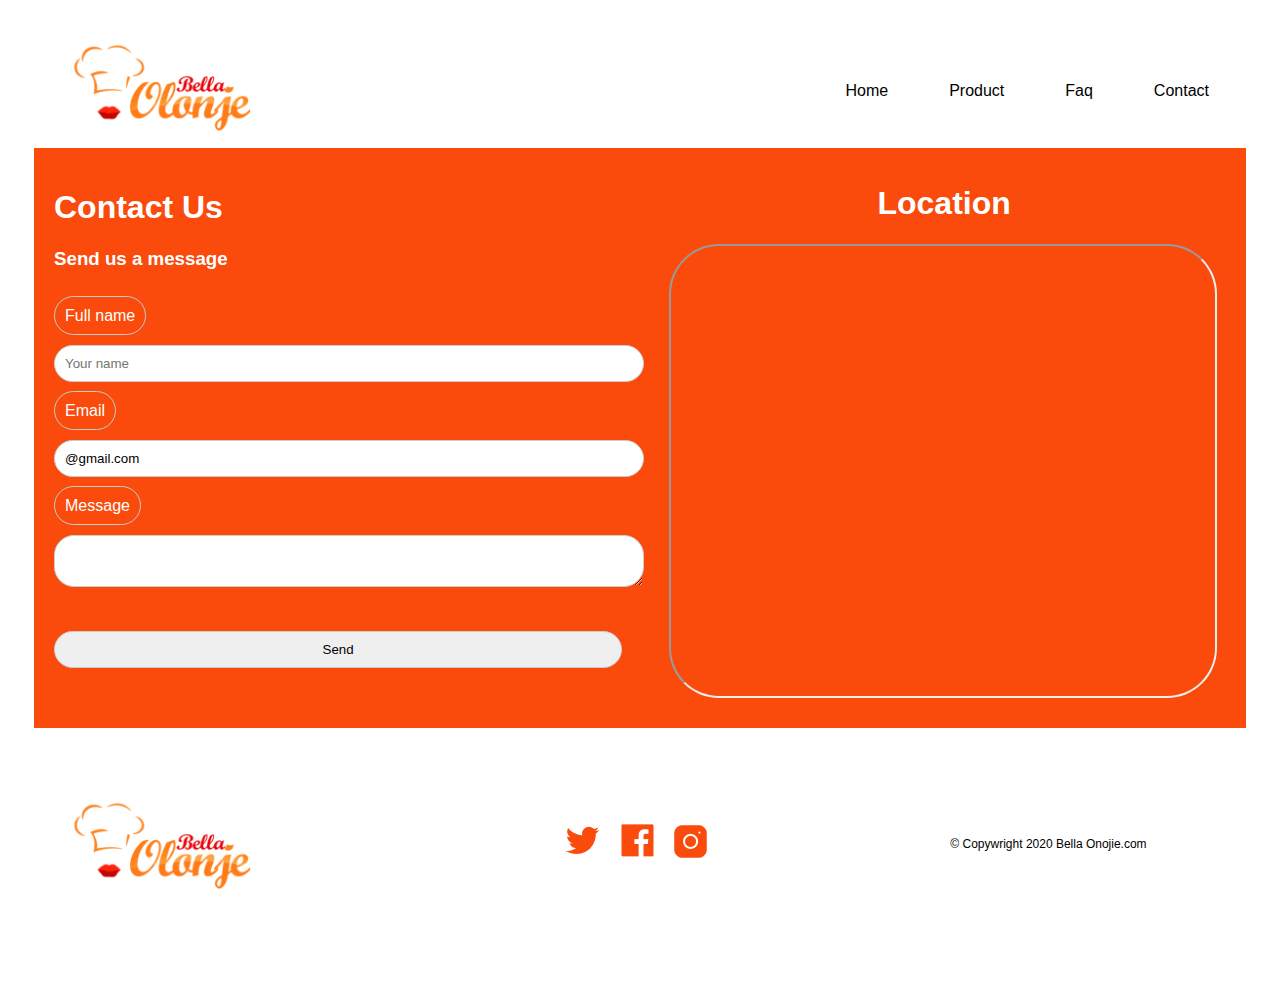
==== contact.html @ ba1fa099 "adds map and contatc form" ====
<!DOCTYPE html>
<html lang="en">

<head>
    <meta charset="UTF-8">
    <meta name="viewport" content="width=device-width, initial-scale=1.0">
    <title>Contact</title>
    <link rel="stylesheet" href="css/style.css">
</head>

<body>
    <div class="container">
        <header class="main-head">
            <nav class="main-nav">
                <Div class="logo">
                    <img src="images/light syete/left.png" alt="logo">
                </Div>

                <ul class="nav-list">
                    <li><a href="index.html">Home</a></li>
                    <li><a href="product.html">Product</a></li>
                    <li><a href="#">Faq</a></li>
                    <li><a href="#">Contact</a></li>
                </ul>
            </nav>



            <div class="grid">
                <!-- contact for question -->
                <form class="contact">
                    <h1>Contact Us</h1>
                    <h3>Send us a message</h3>
                    <div>
                        <label for="fullname">Full name</label>
                        <input type="text" id="fullname" name="fullname" placeholder="Your name">
                    </div>
                    <div>
                        <label for="youremail">Email</label>
                        <input type="Email" id="youremail" placeholder="Email" value="@gmail.com" required>
                    </div>
                    <div>
                        <label for="message">Message</label>
                        <textarea name="message" id="message"></textarea>
                    </div>
                    <button type="button">Send</button>
                </form>

                <!-- Location -->
                <div class="location">
                    <h1>Location</h1>
                    <iframe
                        src="https://www.google.com/maps/embed?pb=!1m18!1m12!1m3!1d22432.818746560606!2d-75.77195146026213!3d45.34674629719087!2m3!1f0!2f0!3f0!3m2!1i1024!2i768!4f13.1!3m3!1m2!1s0x4cce0718cc4a6ad7%3A0xc6cc467725843e2b!2sAlgonquin%20College%20-%20Ottawa%20Campus!5e0!3m2!1sen!2sca!4v1701218175510!5m2!1sen!2sca"
                        height="450" loading="lazy" referrerpolicy="no-referrer-when-downgrade">
                    </iframe>
                </div>
            </div>

            <footer>
                <div class="footer-content">
                    <div class="logo">
                        <!-- logo image (left) -->
                        <img src="images/light syete/left.png" alt="Bella Onojie">
                    </div>
                    <div class="social-icon">
                        <!-- Your social media icon (center)) -->
                        <img src="images/footer/ant-design_twitter-outlined.png" alt="Twitter">
                        <img src="images/footer/ant-design_facebook-filled.png" alt="Facebook">
                        <a href="https://www.instagram.com/non_sensestudio/" target="blank">
                            <img src="images/footer/instagram.png" alt="Instagram">
                        </a>
                    </div>
                    <div class="copyright">
                        <!-- Your copyright text ((right) -->
                        &copy; Copywright 2020 Bella Onojie.com
                    </div>
                </div>
            </footer>
    </div>
</body>

</html>
---- css/style.css ----
@import url('main.css');

@import url('product.css');

@import url('contact.css');
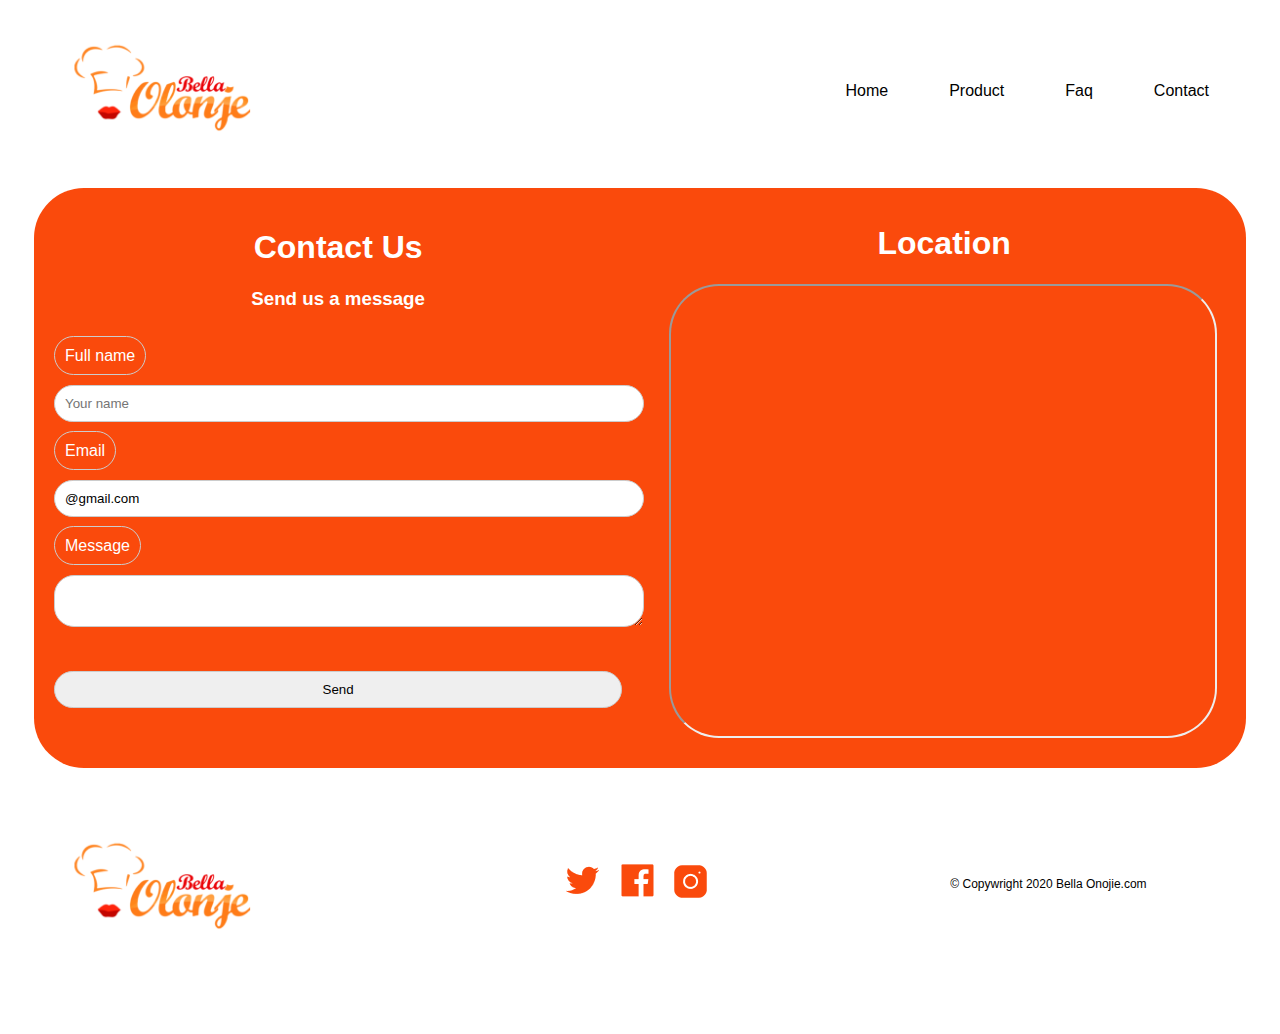
==== commit 7eb07f36: "links the contact.html to home navigation" ====
--- a/contact.html
+++ b/contact.html
@@ -20,7 +20,7 @@
                     <li><a href="index.html">Home</a></li>
                     <li><a href="product.html">Product</a></li>
                     <li><a href="#">Faq</a></li>
-                    <li><a href="#">Contact</a></li>
+                    <li><a href="contact.html">Contact</a></li>
                 </ul>
             </nav>
 
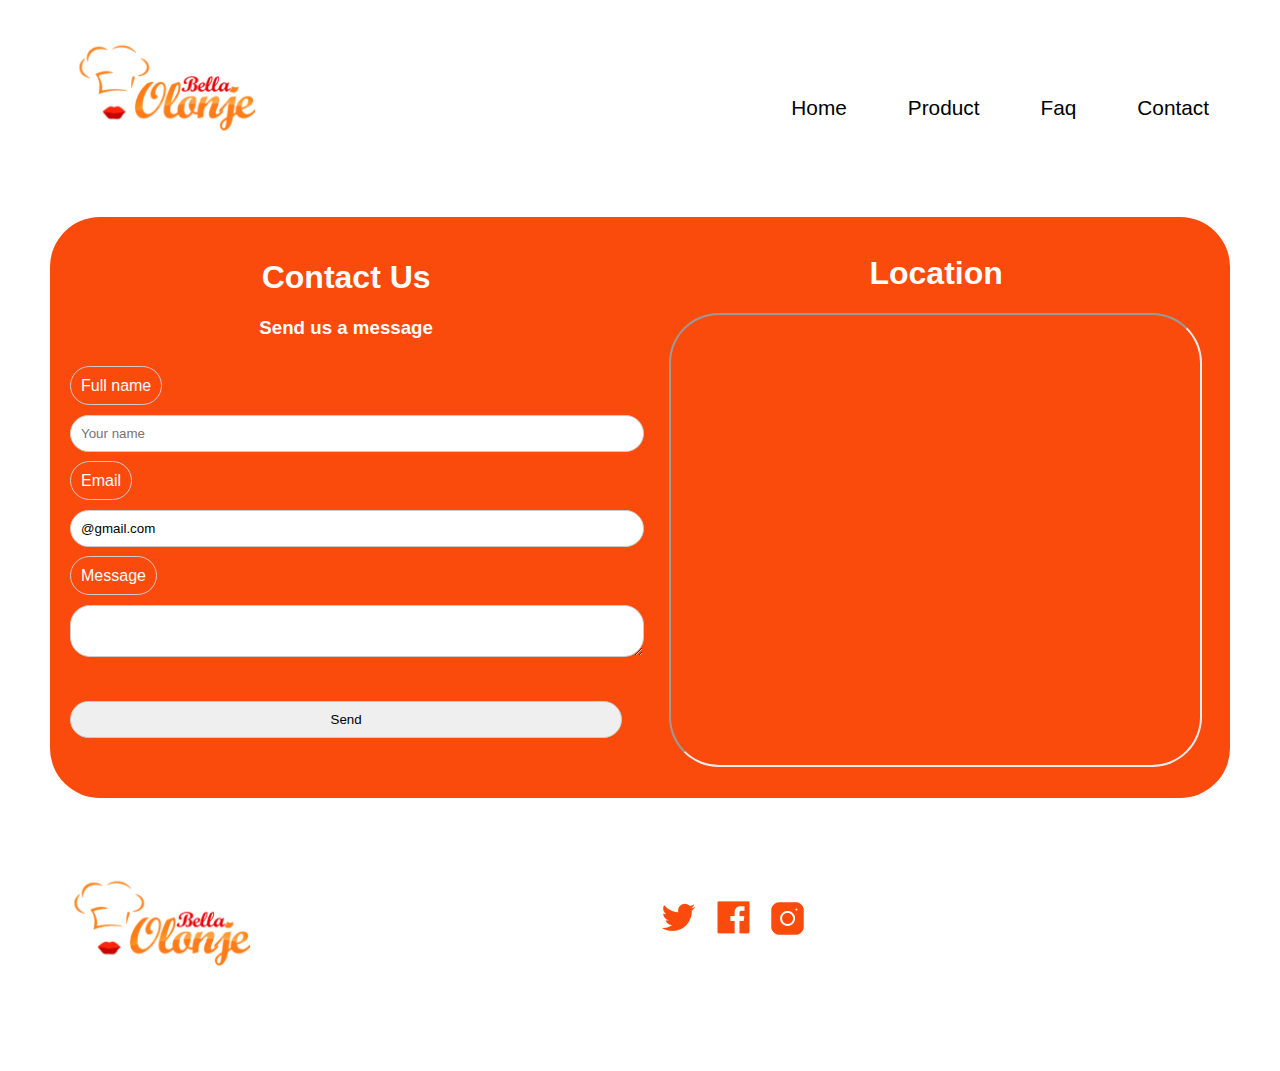
==== commit f21e0f22: "adss skip link and aria roles in index.html" ====
--- a/contact.html
+++ b/contact.html
@@ -25,34 +25,35 @@
             </nav>
 
 
+            <div id="skip" class="skip-link" role="skip">
+                <div class="grid">
+                    <!-- contact for question -->
+                    <form class="contact">
+                        <h1>Contact Us</h1>
+                        <h3>Send us a message</h3>
+                        <div>
+                            <label for="fullname">Full name</label>
+                            <input type="text" id="fullname" name="fullname" placeholder="Your name">
+                        </div>
+                        <div>
+                            <label for="youremail">Email</label>
+                            <input type="Email" id="youremail" placeholder="Email" value="@gmail.com" required>
+                        </div>
+                        <div>
+                            <label for="message">Message</label>
+                            <textarea name="message" id="message"></textarea>
+                        </div>
+                        <button type="button">Send</button>
+                    </form>
 
-            <div class="grid">
-                <!-- contact for question -->
-                <form class="contact">
-                    <h1>Contact Us</h1>
-                    <h3>Send us a message</h3>
-                    <div>
-                        <label for="fullname">Full name</label>
-                        <input type="text" id="fullname" name="fullname" placeholder="Your name">
+                    <!-- Location -->
+                    <div class="location">
+                        <h1>Location</h1>
+                        <iframe
+                            src="https://www.google.com/maps/embed?pb=!1m18!1m12!1m3!1d22432.818746560606!2d-75.77195146026213!3d45.34674629719087!2m3!1f0!2f0!3f0!3m2!1i1024!2i768!4f13.1!3m3!1m2!1s0x4cce0718cc4a6ad7%3A0xc6cc467725843e2b!2sAlgonquin%20College%20-%20Ottawa%20Campus!5e0!3m2!1sen!2sca!4v1701218175510!5m2!1sen!2sca"
+                            height="450" loading="lazy" referrerpolicy="no-referrer-when-downgrade">
+                        </iframe>
                     </div>
-                    <div>
-                        <label for="youremail">Email</label>
-                        <input type="Email" id="youremail" placeholder="Email" value="@gmail.com" required>
-                    </div>
-                    <div>
-                        <label for="message">Message</label>
-                        <textarea name="message" id="message"></textarea>
-                    </div>
-                    <button type="button">Send</button>
-                </form>
-
-                <!-- Location -->
-                <div class="location">
-                    <h1>Location</h1>
-                    <iframe
-                        src="https://www.google.com/maps/embed?pb=!1m18!1m12!1m3!1d22432.818746560606!2d-75.77195146026213!3d45.34674629719087!2m3!1f0!2f0!3f0!3m2!1i1024!2i768!4f13.1!3m3!1m2!1s0x4cce0718cc4a6ad7%3A0xc6cc467725843e2b!2sAlgonquin%20College%20-%20Ottawa%20Campus!5e0!3m2!1sen!2sca!4v1701218175510!5m2!1sen!2sca"
-                        height="450" loading="lazy" referrerpolicy="no-referrer-when-downgrade">
-                    </iframe>
                 </div>
             </div>
 
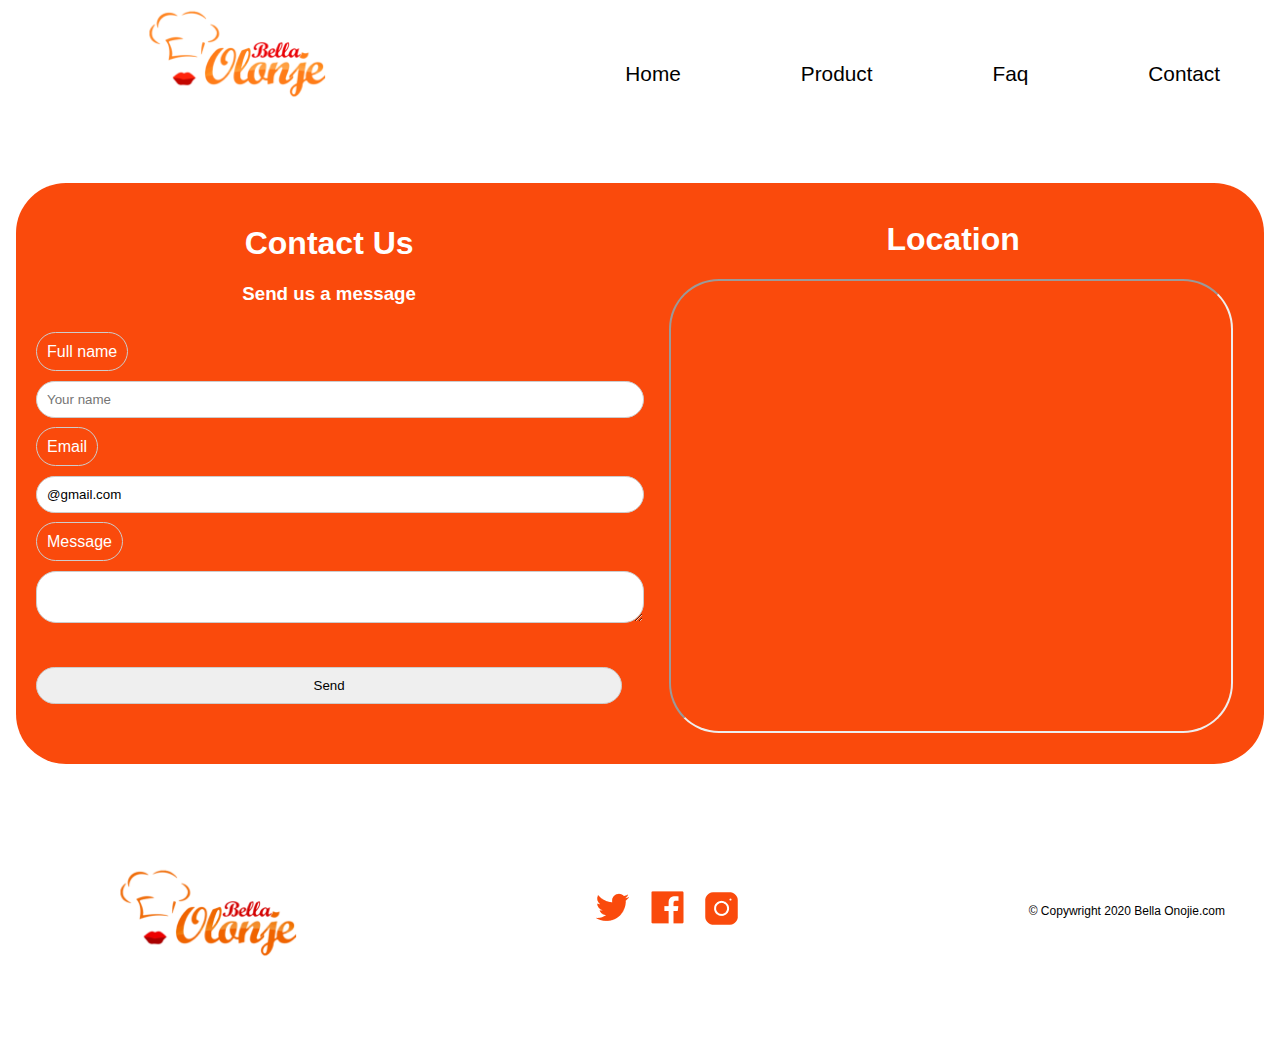
==== commit 58ac58bc: "edit images" ====
--- a/contact.html
+++ b/contact.html
@@ -61,7 +61,7 @@
                 <div class="footer-content">
                     <div class="logo">
                         <!-- logo image (left) -->
-                        <img src="images/light syete/left.png" alt="Bella Onojie">
+                        <img src="images/logo-bottom.png" alt="Bella Onojie">
                     </div>
                     <div class="social-icon">
                         <!-- Your social media icon (center)) -->
--- a/css/style.css
+++ b/css/style.css
@@ -2,4 +2,6 @@
 
 @import url('product.css');
 
-@import url('contact.css');+@import url('contact.css');
+
+@import url(reset.css);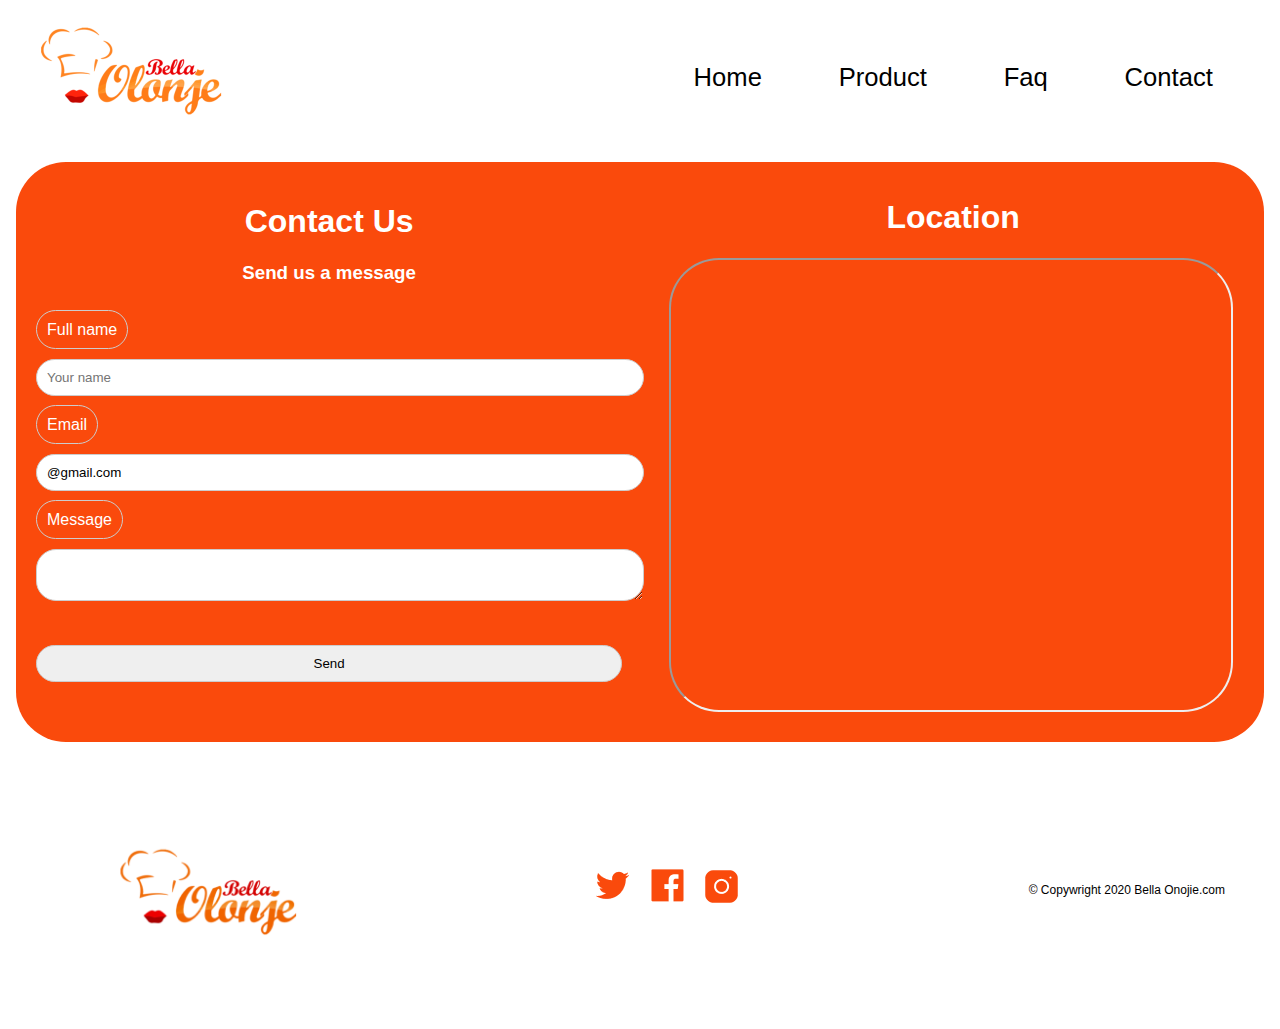
==== commit 2fd00b80: "fix the naviagtion" ====
--- a/contact.html
+++ b/contact.html
@@ -12,7 +12,7 @@
     <div class="container">
         <header class="main-head">
             <nav class="main-nav">
-                <Div class="logo">
+                <Div class="logo1">
                     <img src="images/light syete/left.png" alt="logo">
                 </Div>
 
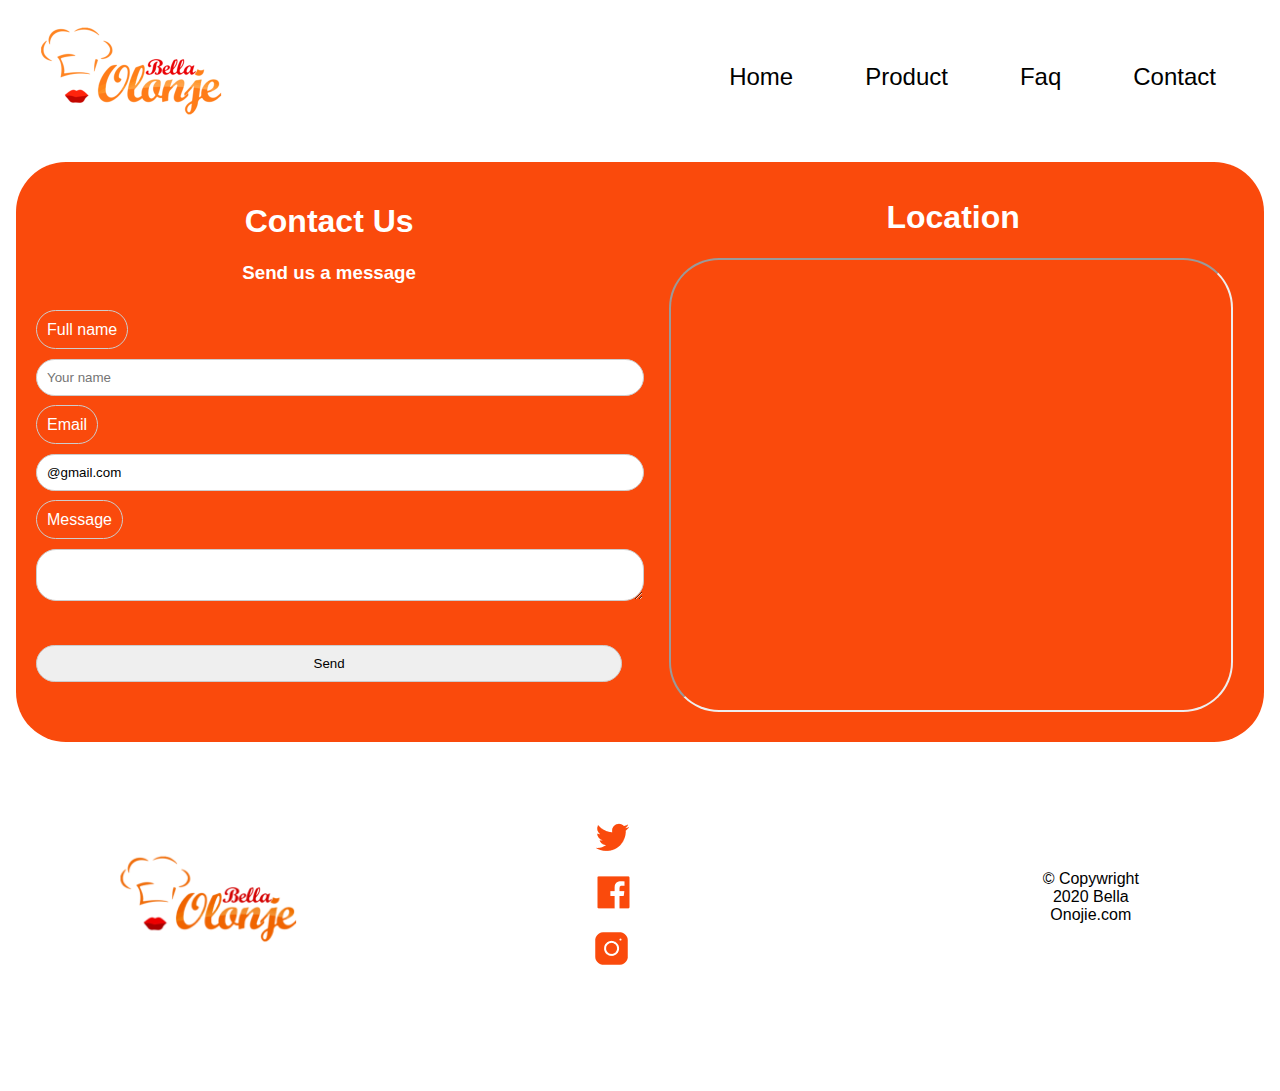
==== commit ed8e5187: "Adds aria role" ====
--- a/contact.html
+++ b/contact.html
@@ -11,7 +11,7 @@
 <body>
     <div class="container">
         <header class="main-head">
-            <nav class="main-nav">
+            <nav class="main-nav" role="navigation">
                 <Div class="logo1">
                     <img src="images/light syete/left.png" alt="logo">
                 </Div>
@@ -28,7 +28,7 @@
             <div id="skip" class="skip-link" role="skip">
                 <div class="grid">
                     <!-- contact for question -->
-                    <form class="contact">
+                    <form class="contact" role="form">
                         <h1>Contact Us</h1>
                         <h3>Send us a message</h3>
                         <div>
@@ -47,7 +47,7 @@
                     </form>
 
                     <!-- Location -->
-                    <div class="location">
+                    <div class="location" role="contentinfo">
                         <h1>Location</h1>
                         <iframe
                             src="https://www.google.com/maps/embed?pb=!1m18!1m12!1m3!1d22432.818746560606!2d-75.77195146026213!3d45.34674629719087!2m3!1f0!2f0!3f0!3m2!1i1024!2i768!4f13.1!3m3!1m2!1s0x4cce0718cc4a6ad7%3A0xc6cc467725843e2b!2sAlgonquin%20College%20-%20Ottawa%20Campus!5e0!3m2!1sen!2sca!4v1701218175510!5m2!1sen!2sca"
@@ -58,7 +58,7 @@
             </div>
 
             <footer>
-                <div class="footer-content">
+                <div class="footer-content" role="contentinfo">
                     <div class="logo">
                         <!-- logo image (left) -->
                         <img src="images/logo-bottom.png" alt="Bella Onojie">
--- a/css/style.css
+++ b/css/style.css
@@ -2,6 +2,4 @@
 
 @import url('product.css');
 
-@import url('contact.css');
-
-@import url(reset.css);+@import url('contact.css');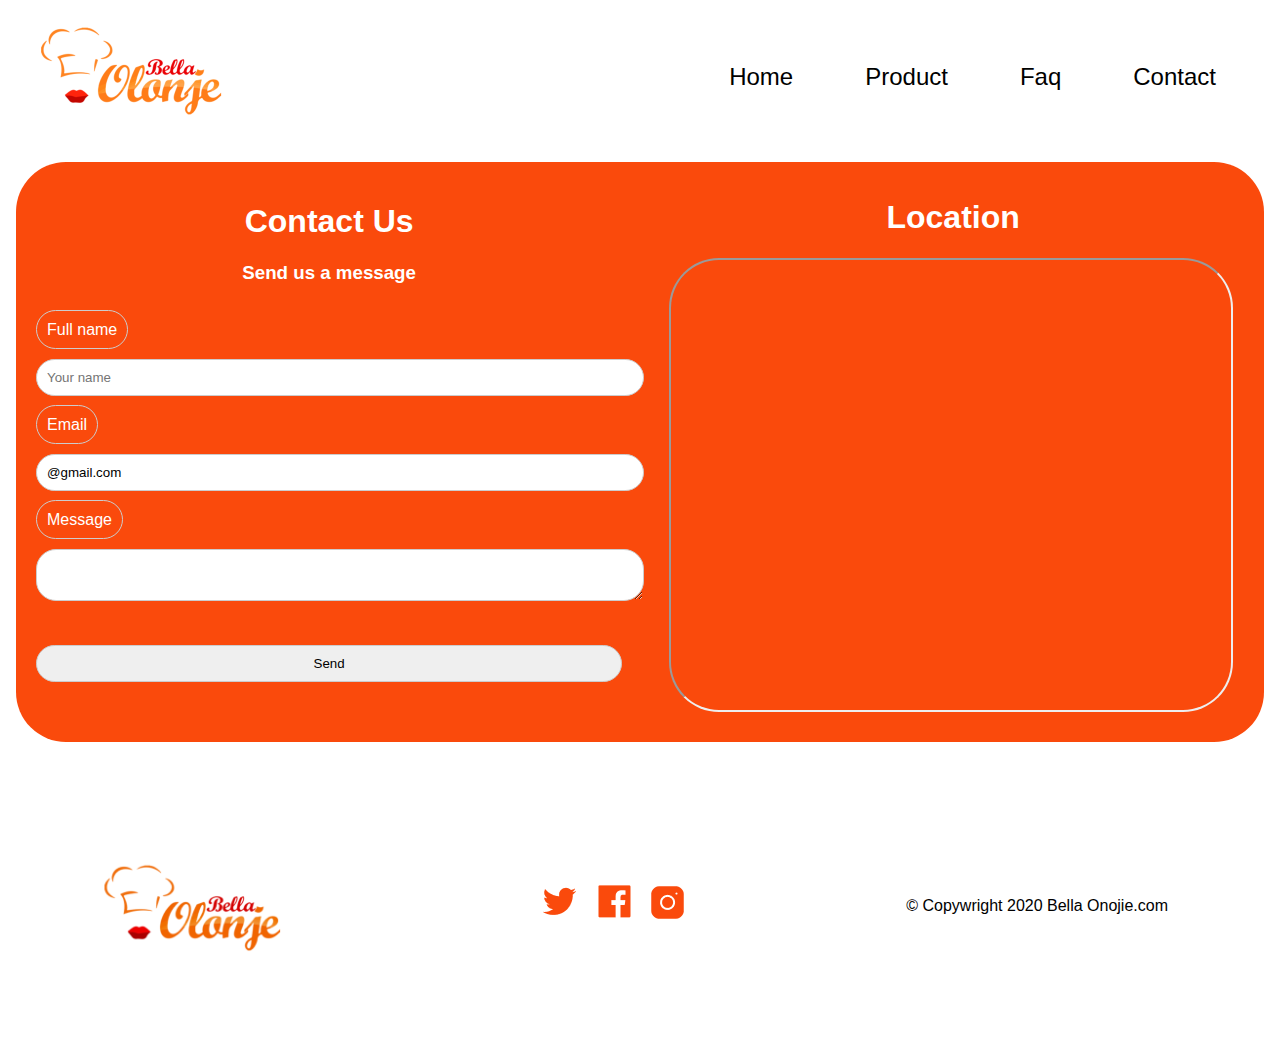
==== commit be137a14: "Adds Aria roles and schema" ====
--- a/contact.html
+++ b/contact.html
@@ -9,45 +9,45 @@
 </head>
 
 <body>
-    <div class="container">
+    <div class="container" itemscope itemtype="http://schema.org/WebPage">
         <header class="main-head">
             <nav class="main-nav" role="navigation">
-                <Div class="logo1">
+                <Div class="logo1" itemprop="logo">
                     <img src="images/light syete/left.png" alt="logo">
                 </Div>
 
                 <ul class="nav-list">
-                    <li><a href="index.html">Home</a></li>
-                    <li><a href="product.html">Product</a></li>
-                    <li><a href="#">Faq</a></li>
-                    <li><a href="contact.html">Contact</a></li>
+                    <li><a href="index.html" itemprop="url">Home</a></li>
+                    <li><a href="product.html" itemprop="url">Product</a></li>
+                    <li><a href="#" itemprop="url">Faq</a></li>
+                    <li><a href="contact.html" itemprop="url">Contact</a></li>
                 </ul>
             </nav>
 
 
             <div id="skip" class="skip-link" role="skip">
-                <div class="grid">
+                <div class="grid" itemprop="mainEntity">
                     <!-- contact for question -->
-                    <form class="contact" role="form">
+                    <form class="contact" role="form" itemprop="mainEntity" itemscope itemtype="http://schema.org/ContactPage">
                         <h1>Contact Us</h1>
                         <h3>Send us a message</h3>
                         <div>
                             <label for="fullname">Full name</label>
-                            <input type="text" id="fullname" name="fullname" placeholder="Your name">
+                            <input type="text" id="fullname" name="fullname" placeholder="Your name" itemprop="name">
                         </div>
                         <div>
                             <label for="youremail">Email</label>
-                            <input type="Email" id="youremail" placeholder="Email" value="@gmail.com" required>
+                            <input type="Email" id="youremail" placeholder="Email" value="@gmail.com" required itemprop="email">
                         </div>
                         <div>
                             <label for="message">Message</label>
-                            <textarea name="message" id="message"></textarea>
+                            <textarea name="message" id="message" itemprop="description"></textarea>
                         </div>
-                        <button type="button">Send</button>
+                        <button type="button" itemprop="submit">Send</button>
                     </form>
 
                     <!-- Location -->
-                    <div class="location" role="contentinfo">
+                    <div class="location" role="contentinfo" itemprop="mainEntity" itemscope itemtype="http://schema.org/Place">
                         <h1>Location</h1>
                         <iframe
                             src="https://www.google.com/maps/embed?pb=!1m18!1m12!1m3!1d22432.818746560606!2d-75.77195146026213!3d45.34674629719087!2m3!1f0!2f0!3f0!3m2!1i1024!2i768!4f13.1!3m3!1m2!1s0x4cce0718cc4a6ad7%3A0xc6cc467725843e2b!2sAlgonquin%20College%20-%20Ottawa%20Campus!5e0!3m2!1sen!2sca!4v1701218175510!5m2!1sen!2sca"
@@ -57,9 +57,9 @@
                 </div>
             </div>
 
-            <footer>
+            <footer itemscope itemtype="http://schema.org/WPFooter">
                 <div class="footer-content" role="contentinfo">
-                    <div class="logo">
+                    <div class="logo" itemprop="logo">
                         <!-- logo image (left) -->
                         <img src="images/logo-bottom.png" alt="Bella Onojie">
                     </div>
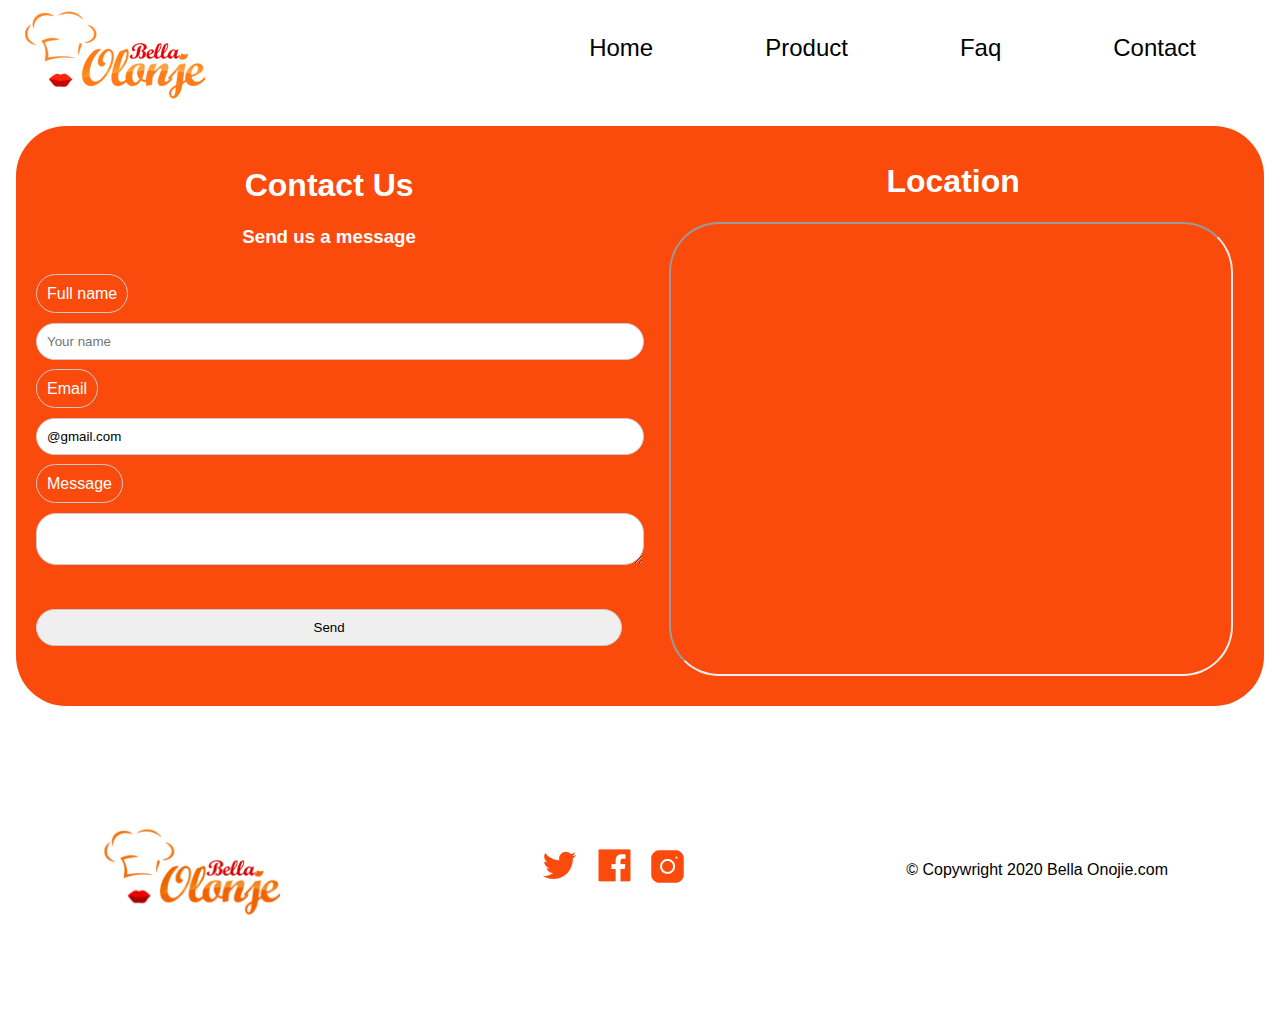
==== commit 01a7b58d: "Adds svg and fixed the navigation" ====
--- a/contact.html
+++ b/contact.html
@@ -11,11 +11,10 @@
 <body>
     <div class="container" itemscope itemtype="http://schema.org/WebPage">
         <header class="main-head">
-            <nav class="main-nav" role="navigation">
-                <Div class="logo1" itemprop="logo">
-                    <img src="images/light syete/left.png" alt="logo">
-                </Div>
+            
+            <img src="images/light syete/left.png" alt="logo" itemprop="logo" class="logo1">
 
+            <nav class="main-nav" role="navigation">   
                 <ul class="nav-list">
                     <li><a href="index.html" itemprop="url">Home</a></li>
                     <li><a href="product.html" itemprop="url">Product</a></li>
